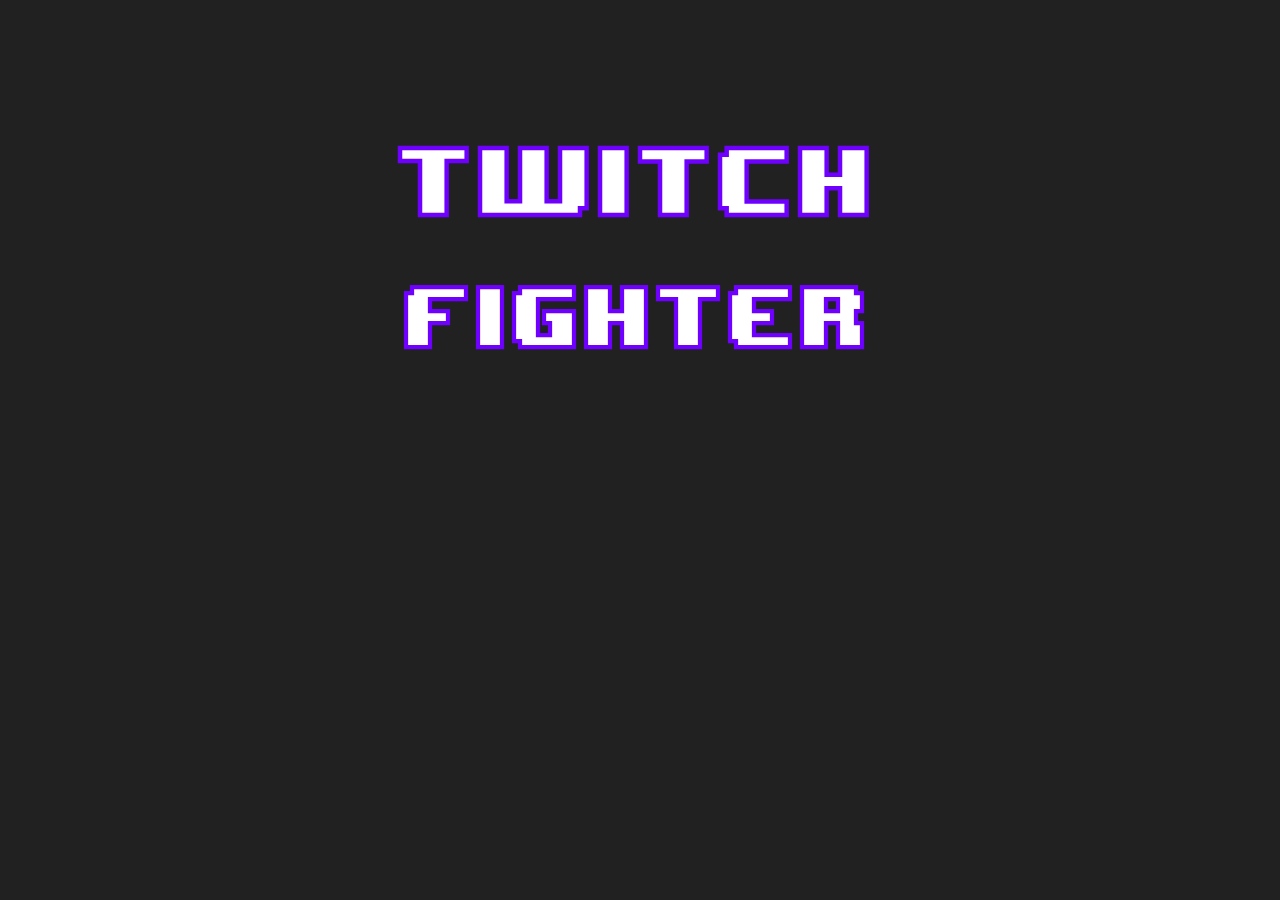
==== poll/index.html @ d2a3787d "Init Commit" ====
<!-- @format -->

<!DOCTYPE html>
<html lang="en">
	<head>
		<meta charset="UTF-8" />
		<meta name="viewport" content="width=device-width, initial-scale=1.0" />
		<title>Poll Overlay</title>

		<link rel="stylesheet" href="../assets/fonts/fonts.css" />

		<link rel="stylesheet" href="../assets/css/main.css" />
		<link rel="stylesheet" href="../assets/css/poll.css" />
	</head>
	<body>
		<div class="title">
			<div id="header">
				<h1>Twitch</h1>
				<h2>Fighter</h2>
			</div>

			<div id="start">
				<h3 class="flash">PRESS START</h3>
			</div>

			<div id="players">
				<p><span class="selected">*</span> 1 PLAYERS</p>
				<p><span></span> 2 PLAYERS</p>
			</div>
		</div>

		<script src="pollAnim.js"></script>
	</body>
</html>
---- assets/fonts/fonts.css ----
@font-face {
    font-family: '8BIT WONDER';
    src: local('8BIT WONDER Nominal'), local('8BITWONDERNominal'),
        url('8BITWONDERNominal.woff2') format('woff2'),
        url('8BITWONDERNominal.woff') format('woff');
    font-weight: normal;
    font-style: normal;
    font-display: swap;
}

@font-face {
    font-family: '16bit';
    src: local('16bit'),
        url('16bit.woff2') format('woff2'),
        url('16bit.woff') format('woff');
    font-weight: normal;
    font-style: normal;
    font-display: swap;
}
---- assets/css/main.css ----
*{color:white;-webkit-box-sizing:border-box;box-sizing:border-box;font-family:"16bit"}html,body{background-color:#212121}h1,h2,h3,h4,h5,h6{font-family:"8BIT WONDER";font-weight:bold;-webkit-text-stroke:2px #6f00ff;text-align:center;-ms-grid-column-align:center;justify-self:center;-ms-flex-item-align:center;-ms-grid-row-align:center;align-self:center}p{line-height:2em}span{font-family:inherit;font-weight:inherit;-webkit-text-stroke:inherit;line-height:inherit;font-size:inherit;text-decoration:inherit}.btn{background-color:#6f00ff;font-family:"8BIT WONDER";padding:10px;margin-top:30px;border:none;text-decoration:none}.btn:hover{background-color:#5300c0}.container{margin:auto;width:60vw}pre,pre *{font-family:"Lucida Sans", "Lucida Sans Regular", "Lucida Grande", "Lucida Sans Unicode", Geneva, Verdana, sans-serif !important}
/*# sourceMappingURL=main.css.map */
---- assets/css/poll.css ----
body{overflow:hidden}h1{font-size:5rem}h2{font-size:4.5rem}h3{font-size:2.5rem}.title{margin:15vh auto;width:50vw;text-align:center}.title #header h1{display:none}.title #header h2{display:none}.title #start,.title #players{margin-top:5rem;display:none}.title #players{text-transform:uppercase}.title .selected{font-weight:900;color:yellow}.flash{-webkit-animation:flash 0.7s steps(5, start) infinite;animation:flash 0.7s steps(5, start) infinite}@-webkit-keyframes flash{to{visibility:hidden}}@keyframes flash{to{visibility:hidden}}.fall{-webkit-animation:fall 0.5s linear;animation:fall 0.5s linear}@-webkit-keyframes fall{from{-webkit-transform:translateY(-75px);transform:translateY(-75px);opacity:0}to{-webkit-transform:translateY(0px);transform:translateY(0px);opacity:1}}@keyframes fall{from{-webkit-transform:translateY(-75px);transform:translateY(-75px);opacity:0}to{-webkit-transform:translateY(0px);transform:translateY(0px);opacity:1}}.zoom{-webkit-animation:zoom 0.3s linear;animation:zoom 0.3s linear}@-webkit-keyframes zoom{from{-webkit-transform:scale(5);transform:scale(5)}to{-webkit-transform:scale(1);transform:scale(1)}}@keyframes zoom{from{-webkit-transform:scale(5);transform:scale(5)}to{-webkit-transform:scale(1);transform:scale(1)}}
/*# sourceMappingURL=poll.css.map */
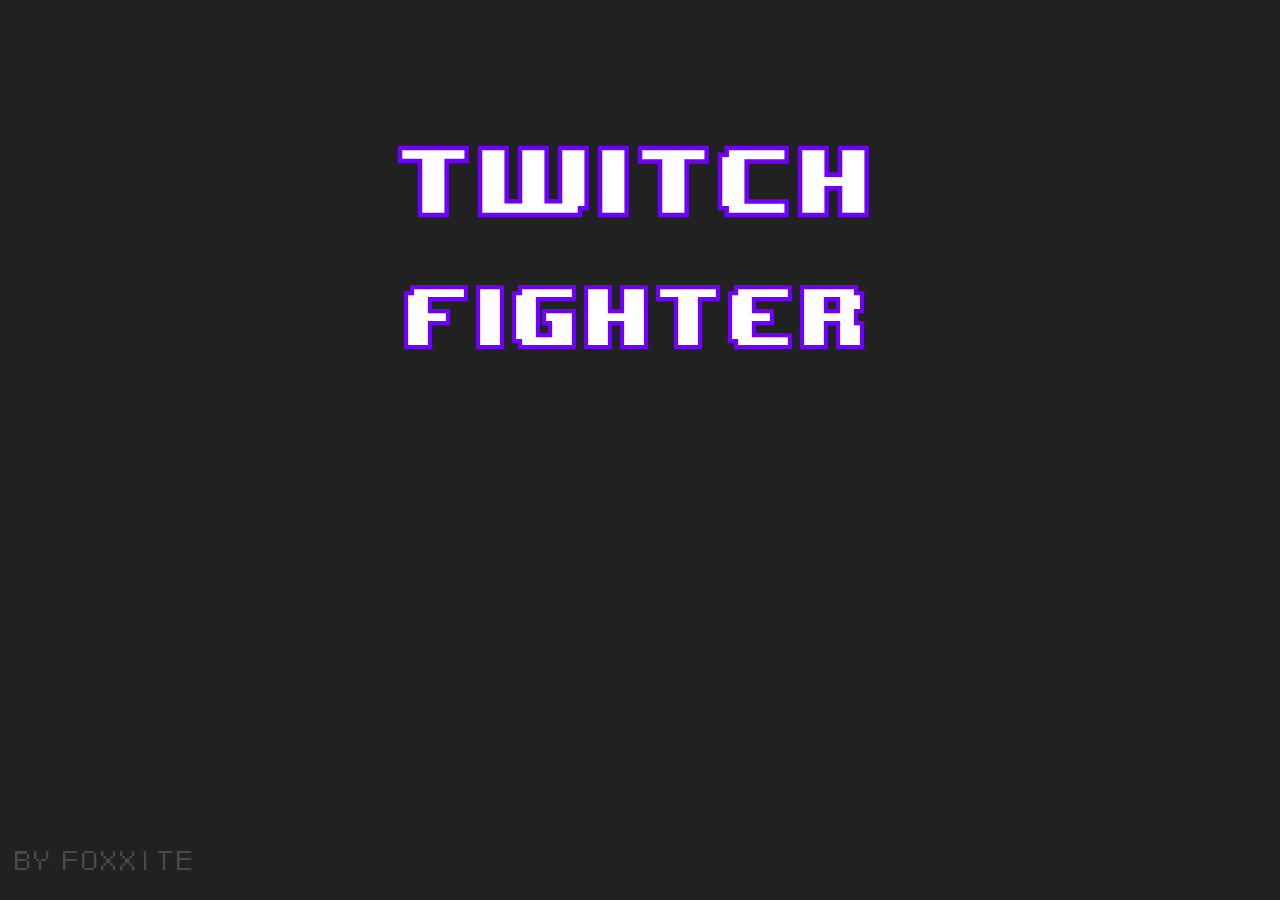
==== commit d6f38488: "Added char selection section to animation" ====
--- a/poll/index.html
+++ b/poll/index.html
@@ -13,6 +13,8 @@
 		<link rel="stylesheet" href="../assets/css/poll.css" />
 	</head>
 	<body>
+		<div class="flash"></div>
+
 		<div class="title">
 			<div id="header">
 				<h1>Twitch</h1>
@@ -20,14 +22,40 @@
 			</div>
 
 			<div id="start">
-				<h3 class="flash">PRESS START</h3>
+				<h3 class="blink">PRESS START</h3>
 			</div>
 
 			<div id="players">
-				<p><span class="selected">*</span> 1 PLAYERS</p>
-				<p><span></span> 2 PLAYERS</p>
+				<p id="player1"><span class="selected">*</span> 1 PLAYERS</p>
+				<p><span class="unselected">*</span> 2 PLAYERS</p>
 			</div>
 		</div>
+
+		<div class="selection">
+			<h6>Time left: <span id="time">60</span></h6>
+			<h3 class="blink">Select your fighter</h3>
+
+			<div class="grid-container">
+				<h6>1</h6>
+				<h6>2</h6>
+				<h6>3</h6>
+				<h6>4</h6>
+
+				<div class="charslot grayscale" id="char1"></div>
+				<div class="charslot grayscale" id="char2"></div>
+				<div class="charslot grayscale" id="char3"></div>
+				<div class="charslot grayscale" id="char4"></div>
+
+				<h5 id="char1_name">John Doe</h5>
+				<h5 id="char2_name">James Smith</h5>
+				<h5 id="char3_name">Ryan Ben</h5>
+				<h5 id="char4_name">Steef Oak</h5>
+			</div>
+
+			<p>Type in chat (the number) who you want to see!</p>
+		</div>
+
+		<p class="watermark">By Foxxite</p>
 
 		<script src="pollAnim.js"></script>
 	</body>
--- a/assets/css/poll.css
+++ b/assets/css/poll.css
@@ -1,2 +1,4 @@
-body{overflow:hidden}h1{font-size:5rem}h2{font-size:4.5rem}h3{font-size:2.5rem}.title{margin:15vh auto;width:50vw;text-align:center}.title #header h1{display:none}.title #header h2{display:none}.title #start,.title #players{margin-top:5rem;display:none}.title #players{text-transform:uppercase}.title .selected{font-weight:900;color:yellow}.flash{-webkit-animation:flash 0.7s steps(5, start) infinite;animation:flash 0.7s steps(5, start) infinite}@-webkit-keyframes flash{to{visibility:hidden}}@keyframes flash{to{visibility:hidden}}.fall{-webkit-animation:fall 0.5s linear;animation:fall 0.5s linear}@-webkit-keyframes fall{from{-webkit-transform:translateY(-75px);transform:translateY(-75px);opacity:0}to{-webkit-transform:translateY(0px);transform:translateY(0px);opacity:1}}@keyframes fall{from{-webkit-transform:translateY(-75px);transform:translateY(-75px);opacity:0}to{-webkit-transform:translateY(0px);transform:translateY(0px);opacity:1}}.zoom{-webkit-animation:zoom 0.3s linear;animation:zoom 0.3s linear}@-webkit-keyframes zoom{from{-webkit-transform:scale(5);transform:scale(5)}to{-webkit-transform:scale(1);transform:scale(1)}}@keyframes zoom{from{-webkit-transform:scale(5);transform:scale(5)}to{-webkit-transform:scale(1);transform:scale(1)}}
+body{overflow:hidden;margin:0}h1{font-size:5rem}h2{font-size:4.5rem}h3{font-size:2.5rem}h4{font-size:2rem}h5{font-size:1.8rem}h6{font-size:1.5rem}p{font-size:1.2rem}.watermark{position:fixed;bottom:0px;left:15px;color:#494949}.title{margin:15vh auto;width:50vw;text-align:center}.title #header h1{display:none}.title #header h2{display:none}.title #start,.title #players{margin-top:5rem;display:none}.title #players{text-transform:uppercase}.title .selected{font-weight:900;color:yellow}.title .unselected{display:none}.selection{display:none;margin:5vh auto;text-align:center}.selection h6{margin-bottom:10px}.selection h3{margin-top:0px}.selection .grid-container{display:-ms-grid;display:grid;-ms-grid-columns:(1fr)[4];grid-template-columns:repeat(4, 1fr);-ms-grid-rows:2rem 1fr 2rem;grid-template-rows:2rem 1fr 2rem;gap:1px 1px;grid-template-areas:". . . ."+ "Char1 Char2 Char3 Char4"+ ". . . ."}.selection .grid-container h5,.selection .grid-container h6{margin-top:5px;margin-bottom:5px;-ms-flex-item-align:baseline;align-self:baseline}.selection .charslot{width:100%;padding-top:100%;position:relative}.selection #char1{-ms-grid-row:2;-ms-grid-column:1;grid-area:Char1;background-color:#f5f500}.selection #char2{-ms-grid-row:2;-ms-grid-column:2;grid-area:Char2;background-color:#00a2f5}.selection #char3{-ms-grid-row:2;-ms-grid-column:3;grid-area:Char3;background-color:#f50000}.selection #char4{-ms-grid-row:2;-ms-grid-column:4;grid-area:Char4;background-color:#00f500}.flash{display:none;position:fixed;top:0;left:0;right:0;bottom:0;z-index:99999;background-color:white}.grayscale{-webkit-filter:grayscale(1);filter:grayscale(1)}.blink{-webkit-animation:blink 0.5s steps(5, start) infinite;animation:blink 0.5s steps(5, start) infinite}@-webkit-keyframes blink{to{visibility:hidden}}@keyframes blink{to{visibility:hidden}}.fall{-webkit-animation:fall 0.5s linear;animation:fall 0.5s linear}@-webkit-keyframes fall{from{-webkit-transform:translateY(-75px);transform:translateY(-75px);opacity:0}to{-webkit-transform:translateY(0px);transform:translateY(0px);opacity:1}}@keyframes fall{from{-webkit-transform:translateY(-75px);transform:translateY(-75px);opacity:0}to{-webkit-transform:translateY(0px);transform:translateY(0px);opacity:1}}.zoom{-webkit-animation:zoom 0.3s linear;animation:zoom 0.3s linear}@-webkit-keyframes zoom{from{-webkit-transform:scale(5);transform:scale(5)}to{-webkit-transform:scale(1);transform:scale(1)}}@keyframes zoom{from{-webkit-transform:scale(5);transform:scale(5)}to{-webkit-transform:scale(1);transform:scale(1)}}
 /*# sourceMappingURL=poll.css.map */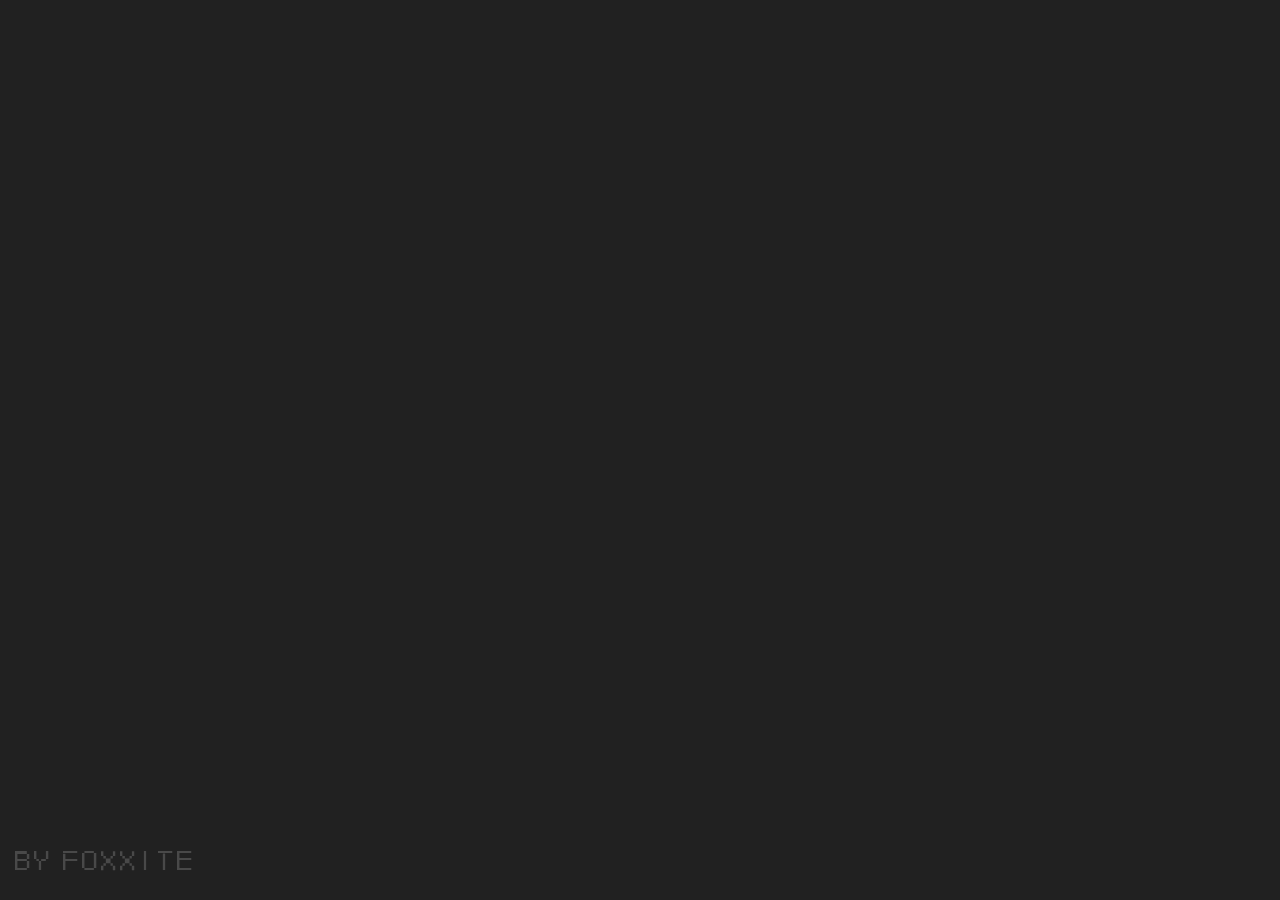
==== commit d741d409: "Completed Poll" ====
--- a/poll/index.html
+++ b/poll/index.html
@@ -11,14 +11,24 @@
 
 		<link rel="stylesheet" href="../assets/css/main.css" />
 		<link rel="stylesheet" href="../assets/css/poll.css" />
+
+		<script
+			src="https://code.jquery.com/jquery-3.5.1.min.js"
+			integrity="sha256-9/aliU8dGd2tb6OSsuzixeV4y/faTqgFtohetphbbj0="
+			crossorigin="anonymous"
+		></script>
+
+		<script src="../assets/js/twitchinfo.js"></script>
+
+		<script src="//unpkg.com/twitch-js@>2.0.0-beta.31"></script>
 	</head>
 	<body>
 		<div class="flash"></div>
 
 		<div class="title">
 			<div id="header">
-				<h1>Twitch</h1>
-				<h2>Fighter</h2>
+				<h1 id="title">Twitch</h1>
+				<h2 id="subtitle">Fighter</h2>
 			</div>
 
 			<div id="start">
@@ -33,7 +43,7 @@
 
 		<div class="selection">
 			<h6>Time left: <span id="time">60</span></h6>
-			<h3 class="blink">Select your fighter</h3>
+			<h3 id="choice" class="blink">Select your fighter</h3>
 
 			<div class="grid-container">
 				<h6>1</h6>
@@ -41,10 +51,10 @@
 				<h6>3</h6>
 				<h6>4</h6>
 
-				<div class="charslot grayscale" id="char1"></div>
-				<div class="charslot grayscale" id="char2"></div>
-				<div class="charslot grayscale" id="char3"></div>
-				<div class="charslot grayscale" id="char4"></div>
+				<div class="charslot" id="char1"><img id="char1_img" /></div>
+				<div class="charslot grayscale" id="char2"><img id="char2_img" /></div>
+				<div class="charslot grayscale" id="char3"><img id="char3_img" /></div>
+				<div class="charslot grayscale" id="char4"><img id="char4_img" /></div>
 
 				<h5 id="char1_name">John Doe</h5>
 				<h5 id="char2_name">James Smith</h5>
@@ -52,11 +62,23 @@
 				<h5 id="char4_name">Steef Oak</h5>
 			</div>
 
-			<p>Type in chat (the number) who you want to see!</p>
+			<p id="instruction">Type in chat (the number) who you want to see!</p>
+		</div>
+
+		<div class="winner">
+			<h1 id="winner" class="blink">!!! WINNER !!!</h1>
+
+			<center><img id="win-img" src="" /></center>
+
+			<h3><span id="win-name"></span> has won with</h3>
+			<h4><span id="total-votes"></span> votes</h4>
 		</div>
 
 		<p class="watermark">By Foxxite</p>
 
-		<script src="pollAnim.js"></script>
+		<script src="../assets/js/userdata.js"></script>
+
+		<script src="poll-anim.js"></script>
+		<script src="poll-logic.js"></script>
 	</body>
 </html>
--- a/assets/css/main.css
+++ b/assets/css/main.css
@@ -1,3 +1,3 @@
-*{color:white;-webkit-box-sizing:border-box;box-sizing:border-box;font-family:"16bit"}html,body{background-color:#212121}h1,h2,h3,h4,h5,h6{font-family:"8BIT WONDER";font-weight:bold;-webkit-text-stroke:2px #6f00ff;text-align:center;-ms-grid-column-align:center;justify-self:center;-ms-flex-item-align:center;-ms-grid-row-align:center;align-self:center}p{line-height:2em}span{font-family:inherit;font-weight:inherit;-webkit-text-stroke:inherit;line-height:inherit;font-size:inherit;text-decoration:inherit}.btn{background-color:#6f00ff;font-family:"8BIT WONDER";padding:10px;margin-top:30px;border:none;text-decoration:none}.btn:hover{background-color:#5300c0}.container{margin:auto;width:60vw}pre,pre *{font-family:"Lucida Sans", "Lucida Sans Regular", "Lucida Grande", "Lucida Sans Unicode", Geneva, Verdana,+*{color:white;-webkit-box-sizing:border-box;box-sizing:border-box;font-family:"16bit"}html,body{background-color:#212121}h1,h2,h3,h4,h5,h6{font-family:"8BIT WONDER";font-weight:bold;text-align:center;-ms-grid-column-align:center;justify-self:center;-ms-flex-item-align:center;-ms-grid-row-align:center;align-self:center}h1,h2,h3{-webkit-text-stroke:2px #6f00ff}p{line-height:2em}span{font-family:inherit;font-weight:inherit;-webkit-text-stroke:inherit;line-height:inherit;font-size:inherit;text-decoration:inherit}.bold{font-weight:900}.btn{background-color:#6f00ff;font-family:"8BIT WONDER";padding:10px;margin-top:30px;border:none;text-decoration:none}.btn:hover{background-color:#5300c0}.container{margin:auto;width:60vw}pre,pre *{font-family:"Lucida Sans", "Lucida Sans Regular", "Lucida Grande", "Lucida Sans Unicode", Geneva, Verdana,  sans-serif !important}
 /*# sourceMappingURL=main.css.map */--- a/assets/css/poll.css
+++ b/assets/css/poll.css
@@ -1,4 +1,4 @@
-body{overflow:hidden;margin:0}h1{font-size:5rem}h2{font-size:4.5rem}h3{font-size:2.5rem}h4{font-size:2rem}h5{font-size:1.8rem}h6{font-size:1.5rem}p{font-size:1.2rem}.watermark{position:fixed;bottom:0px;left:15px;color:#494949}.title{margin:15vh auto;width:50vw;text-align:center}.title #header h1{display:none}.title #header h2{display:none}.title #start,.title #players{margin-top:5rem;display:none}.title #players{text-transform:uppercase}.title .selected{font-weight:900;color:yellow}.title .unselected{display:none}.selection{display:none;margin:5vh auto;text-align:center}.selection h6{margin-bottom:10px}.selection h3{margin-top:0px}.selection .grid-container{display:-ms-grid;display:grid;-ms-grid-columns:(1fr)[4];grid-template-columns:repeat(4, 1fr);-ms-grid-rows:2rem 1fr 2rem;grid-template-rows:2rem 1fr 2rem;gap:1px 1px;grid-template-areas:". . . ."+body{overflow:hidden;margin:0}h1{font-size:5rem}h2{font-size:4.5rem}h3{font-size:2.5rem}h4{font-size:2rem}h5{font-size:1.8rem}h6{font-size:1.5rem}p{font-size:1.2rem}h1,h2,h3,h4,h5,h6{-webkit-text-stroke:2px #6f00ff}.watermark{position:fixed;bottom:0px;left:15px;color:#494949}.title{margin:15vh auto;width:50vw;text-align:center}.title #header h1{display:none}.title #header h2{display:none}.title #start,.title #players{margin-top:5rem;display:none}.title #players{text-transform:uppercase}.title .selected{font-weight:900;color:yellow}.title .unselected{display:none}.selection{display:none;margin:5vh auto;text-align:center}.selection h6{margin-bottom:10px}.selection h3{margin-top:0px}.selection .grid-container{display:-ms-grid;display:grid;-ms-grid-columns:(1fr)[4];grid-template-columns:repeat(4, 1fr);-ms-grid-rows:2rem 1fr 2rem;grid-template-rows:2rem 1fr 2rem;gap:15px 15px;grid-template-areas:". . . ."  "Char1 Char2 Char3 Char4"- ". . . ."}.selection .grid-container h5,.selection .grid-container h6{margin-top:5px;margin-bottom:5px;-ms-flex-item-align:baseline;align-self:baseline}.selection .charslot{width:100%;padding-top:100%;position:relative}.selection #char1{-ms-grid-row:2;-ms-grid-column:1;grid-area:Char1;background-color:#f5f500}.selection #char2{-ms-grid-row:2;-ms-grid-column:2;grid-area:Char2;background-color:#00a2f5}.selection #char3{-ms-grid-row:2;-ms-grid-column:3;grid-area:Char3;background-color:#f50000}.selection #char4{-ms-grid-row:2;-ms-grid-column:4;grid-area:Char4;background-color:#00f500}.flash{display:none;position:fixed;top:0;left:0;right:0;bottom:0;z-index:99999;background-color:white}.grayscale{-webkit-filter:grayscale(1);filter:grayscale(1)}.blink{-webkit-animation:blink 0.5s steps(5, start) infinite;animation:blink 0.5s steps(5, start) infinite}@-webkit-keyframes blink{to{visibility:hidden}}@keyframes blink{to{visibility:hidden}}.fall{-webkit-animation:fall 0.5s linear;animation:fall 0.5s linear}@-webkit-keyframes fall{from{-webkit-transform:translateY(-75px);transform:translateY(-75px);opacity:0}to{-webkit-transform:translateY(0px);transform:translateY(0px);opacity:1}}@keyframes fall{from{-webkit-transform:translateY(-75px);transform:translateY(-75px);opacity:0}to{-webkit-transform:translateY(0px);transform:translateY(0px);opacity:1}}.zoom{-webkit-animation:zoom 0.3s linear;animation:zoom 0.3s linear}@-webkit-keyframes zoom{from{-webkit-transform:scale(5);transform:scale(5)}to{-webkit-transform:scale(1);transform:scale(1)}}@keyframes zoom{from{-webkit-transform:scale(5);transform:scale(5)}to{-webkit-transform:scale(1);transform:scale(1)}}
+ ". . . .";margin:auto;width:90%}.selection .grid-container h5,.selection .grid-container h6{margin-top:5px;margin-bottom:5px;-ms-flex-item-align:baseline;align-self:baseline}.selection .charslot{width:100%;min-height:125px;position:relative}.selection .charslot img{max-width:100%;-ms-interpolation-mode:nearest-neighbor;image-rendering:-webkit-optimize-contrast;image-rendering:-moz-crisp-edges;image-rendering:-o-pixelated;image-rendering:pixelated}.selection #char1{-ms-grid-row:2;-ms-grid-column:1;grid-area:Char1;background-color:#f5f500}.selection #char2{-ms-grid-row:2;-ms-grid-column:2;grid-area:Char2;background-color:#00a2f5}.selection #char3{-ms-grid-row:2;-ms-grid-column:3;grid-area:Char3;background-color:#f50000}.selection #char4{-ms-grid-row:2;-ms-grid-column:4;grid-area:Char4;background-color:#00f500}.winner{display:none;background-color:red;-webkit-animation:rainbow 3s linear infinite;animation:rainbow 3s linear infinite;position:fixed;top:0;left:0;right:0;bottom:0}.winner img{-ms-interpolation-mode:nearest-neighbor;image-rendering:-webkit-optimize-contrast;image-rendering:-moz-crisp-edges;image-rendering:-o-pixelated;image-rendering:pixelated;height:40vh;animation:wave 2s linear infinite reverse}.flash{display:none;position:fixed;top:0;left:0;right:0;bottom:0;z-index:99999;background-color:white}.grayscale{-webkit-filter:grayscale(1);filter:grayscale(1)}.blink{-webkit-animation:blink 0.5s steps(5, start) infinite;animation:blink 0.5s steps(5, start) infinite}@-webkit-keyframes blink{to{visibility:hidden}}@keyframes blink{to{visibility:hidden}}.fall{-webkit-animation:fall 0.5s linear;animation:fall 0.5s linear}@-webkit-keyframes fall{from{-webkit-transform:translateY(-75px);transform:translateY(-75px);opacity:0}to{-webkit-transform:translateY(0px);transform:translateY(0px);opacity:1}}@keyframes fall{from{-webkit-transform:translateY(-75px);transform:translateY(-75px);opacity:0}to{-webkit-transform:translateY(0px);transform:translateY(0px);opacity:1}}.zoom{-webkit-animation:zoom 0.3s linear;animation:zoom 0.3s linear}@-webkit-keyframes zoom{from{-webkit-transform:scale(5);transform:scale(5)}to{-webkit-transform:scale(1);transform:scale(1)}}@keyframes zoom{from{-webkit-transform:scale(5);transform:scale(5)}to{-webkit-transform:scale(1);transform:scale(1)}}@-webkit-keyframes wave{0%{-webkit-transform:rotateY(-30deg);transform:rotateY(-30deg)}50%{-webkit-transform:rotateY(0deg);transform:rotateY(0deg)}100%{-webkit-transform:rotateY(30deg);transform:rotateY(30deg)}}@keyframes wave{0%{-webkit-transform:rotateY(-30deg);transform:rotateY(-30deg)}50%{-webkit-transform:rotateY(0deg);transform:rotateY(0deg)}100%{-webkit-transform:rotateY(30deg);transform:rotateY(30deg)}}@-webkit-keyframes rainbow{0%{background-color:red}10%{background-color:yellow}20%{background-color:lime}30%{background-color:aqua}40%{background-color:blue}50%{background-color:purple}60%{background-color:magenta}70%{background-color:pink}80%{background-color:orange}90%{background-color:yellow}100%{background-color:red}}@keyframes rainbow{0%{background-color:red}10%{background-color:yellow}20%{background-color:lime}30%{background-color:aqua}40%{background-color:blue}50%{background-color:purple}60%{background-color:magenta}70%{background-color:pink}80%{background-color:orange}90%{background-color:yellow}100%{background-color:red}}
 /*# sourceMappingURL=poll.css.map */